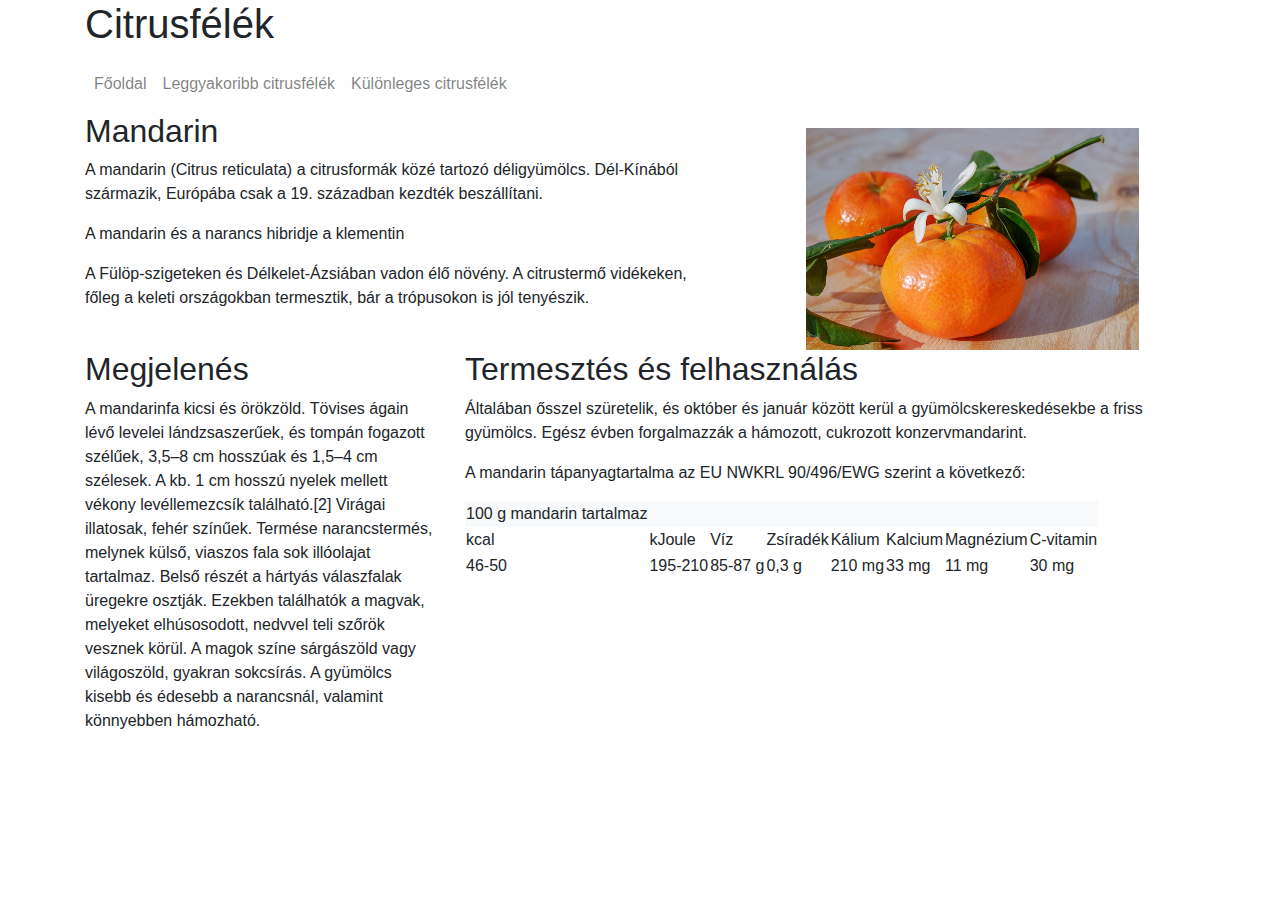
==== mandarin.html @ 3b025c9b "init" ====
<!DOCTYPE html>
<html>

<head>    
    <meta name="viewport" content="width=device-width, initial-scale=1, shrink-to-fit=no">    
    <link rel="stylesheet" href="bootstrap/css/bootstrap.min.css">    
</head>

<body>
    <header class="container">
        <div class="row">
            <div class="col-12">
                <h1 class="d-none d-sm-block">Citrusfélék</h1>
            </div>
        </div>
    </header>
    <nav class="container navbar navbar-expand-lg navbar-light ">
        <button class="navbar-toggler ml-auto" type="button" data-toggle="collapse" data-target="#navbarNavAltMarkup"
            aria-controls="navbarNavAltMarkup" aria-expanded="false" aria-label="Toggle navigation">
            <span class="navbar-toggler-icon"></span>
        </button>
        <div class="collapse navbar-collapse" id="navbarNavAltMarkup">
            <div class="navbar-nav">
                <a class="nav-link" href="index.html">Főoldal</a>
                <a class="nav-link" href="index.html#leggyakoribb">Leggyakoribb citrusfélék</a>
                <a class="nav-link" href="index.html#kulonleges">Különleges citrusfélék</a>                
            </div>
        </div>
    </nav>
    <main class="container ">
        <article class="row">
            <div class="col-md-7">
                <h2>Mandarin</h2>
                <p>A mandarin (Citrus reticulata) a citrusformák közé tartozó déligyümölcs.
                    Dél-Kínából származik, Európába csak a 19. században kezdték beszállítani.</p>
                <p>A mandarin és a narancs hibridje a klementin</p>
                <p>A Fülöp-szigeteken és Délkelet-Ázsiában vadon élő növény. A citrustermő vidékeken, főleg a keleti
                    országokban termesztik, bár a trópusokon is jól tenyészik.</p>

            </div>
            <div class="col-md-5">
                <img src="img/mandarin2.jpg" class="w-75 mt-3 mx-auto d-block" alt="Mandarin">
            </div>
            <div class="col-12 col-xl-4">
                <h2>Megjelenés</h2>
                <p>A mandarinfa kicsi és örökzöld. Tövises ágain lévő levelei lándzsaszerűek, és tompán fogazott
                    szélűek, 3,5–8 cm hosszúak és 1,5–4 cm szélesek. A kb. 1 cm hosszú nyelek mellett vékony
                    levéllemezcsík található.[2] Virágai illatosak, fehér színűek. Termése narancstermés, melynek külső,
                    viaszos fala sok illóolajat tartalmaz. Belső részét a hártyás válaszfalak üregekre osztják. Ezekben
                    találhatók a magvak, melyeket elhúsosodott, nedvvel teli szőrök vesznek körül. A magok színe
                    sárgászöld vagy világoszöld, gyakran sokcsírás. A gyümölcs kisebb és édesebb a narancsnál, valamint
                    könnyebben hámozható. </p>
            </div>
            <div class="col-12 col-xl-8">
                <h2>Termesztés és felhasználás</h2>
                <p>
                    Általában ősszel szüretelik, és október és január között kerül a gyümölcskereskedésekbe a friss
                    gyümölcs. Egész évben forgalmazzák a hámozott, cukrozott konzervmandarint.</p>

                <p class="d-none d-md-block"> A mandarin tápanyagtartalma az EU NWKRL 90/496/EWG szerint a következő:
                </p>
                <table class="d-none d-md-table">
                    <thead>
                        <tr class="bg-light">
                            <td>100 g mandarin tartalmaz</td>
                            <td></td>
                            <td></td>
                            <td></td>
                            <td></td>
                            <td></td>
                            <td></td>
                            <td></td>
                        </tr>
                        <tr>
                            <td>kcal</td>
                            <td>kJoule</td>
                            <td>Víz</td>
                            <td>Zsíradék</td>
                            <td>Kálium</td>
                            <td>Kalcium</td>
                            <td>Magnézium</td>
                            <td>C-vitamin</td>
                        </tr>
                    </thead>
                    <tbody>
                        <tr>
                            <td>46-50</td>
                            <td>195-210</td>
                            <td>85-87 g</td>
                            <td>0,3 g</td>
                            <td>210 mg</td>
                            <td>33 mg</td>
                            <td>11 mg</td>
                            <td>30 mg</td>
                        </tr>
                    </tbody>
                </table>
            </div>
        </article>
    </main>
    <script src="bootstrap/js/jquery-3.5.1.min.js"></script>
    <script src="bootstrap/js/bootstrap.min.js"></script>
</body>

</html>
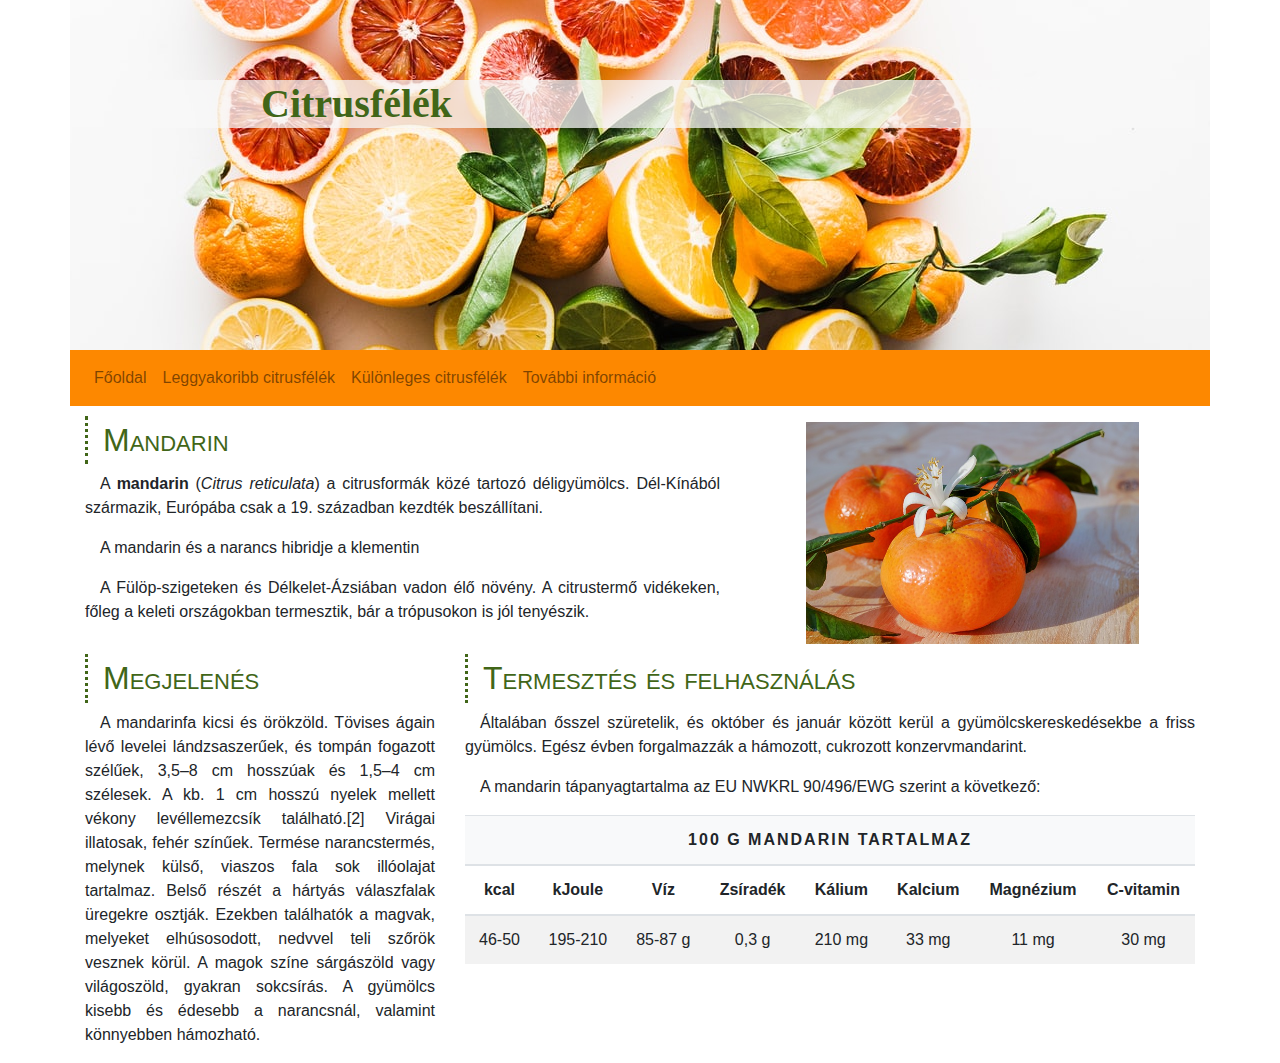
==== commit 7843f392: "Kész van minden" ====
--- a/mandarin.html
+++ b/mandarin.html
@@ -1,9 +1,12 @@
 <!DOCTYPE html>
-<html>
+<html lang="hu">
 
 <head>    
-    <meta name="viewport" content="width=device-width, initial-scale=1, shrink-to-fit=no">    
-    <link rel="stylesheet" href="bootstrap/css/bootstrap.min.css">    
+    <meta name="viewport" content="width=device-width, initial-scale=1, shrink-to-fit=no">
+    <meta charset="UTF-8">
+    <link rel="stylesheet" href="bootstrap/css/bootstrap.min.css">
+    <link rel="stylesheet" href="css/style.css">
+    <title>Mandarin</title>
 </head>
 
 <body>
@@ -23,7 +26,8 @@
             <div class="navbar-nav">
                 <a class="nav-link" href="index.html">Főoldal</a>
                 <a class="nav-link" href="index.html#leggyakoribb">Leggyakoribb citrusfélék</a>
-                <a class="nav-link" href="index.html#kulonleges">Különleges citrusfélék</a>                
+                <a class="nav-link" href="index.html#kulonleges">Különleges citrusfélék</a>
+                <a class="nav-link" href="https://hu.wikipedia.org/wiki/Citrusform%C3%A1k" target="_blank">További információ</a>             
             </div>
         </div>
     </nav>
@@ -31,7 +35,7 @@
         <article class="row">
             <div class="col-md-7">
                 <h2>Mandarin</h2>
-                <p>A mandarin (Citrus reticulata) a citrusformák közé tartozó déligyümölcs.
+                <p>A <b>mandarin</b> (<i>Citrus reticulata</i>) a citrusformák közé tartozó déligyümölcs.
                     Dél-Kínából származik, Európába csak a 19. században kezdték beszállítani.</p>
                 <p>A mandarin és a narancs hibridje a klementin</p>
                 <p>A Fülöp-szigeteken és Délkelet-Ázsiában vadon élő növény. A citrustermő vidékeken, főleg a keleti
@@ -39,7 +43,7 @@
 
             </div>
             <div class="col-md-5">
-                <img src="img/mandarin2.jpg" class="w-75 mt-3 mx-auto d-block" alt="Mandarin">
+                <img src="img/mandarin2.jpg" class="w-75 mt-3 mx-auto d-block" alt="Mandarin" class="img-fluid img-thumbnail">
             </div>
             <div class="col-12 col-xl-4">
                 <h2>Megjelenés</h2>
@@ -59,27 +63,20 @@
 
                 <p class="d-none d-md-block"> A mandarin tápanyagtartalma az EU NWKRL 90/496/EWG szerint a következő:
                 </p>
-                <table class="d-none d-md-table">
+                <table class="d-none d-md-table table table-striped">
                     <thead>
                         <tr class="bg-light">
-                            <td>100 g mandarin tartalmaz</td>
-                            <td></td>
-                            <td></td>
-                            <td></td>
-                            <td></td>
-                            <td></td>
-                            <td></td>
-                            <td></td>
+                            <th colspan="8">100 g mandarin tartalmaz</th>
                         </tr>
                         <tr>
-                            <td>kcal</td>
-                            <td>kJoule</td>
-                            <td>Víz</td>
-                            <td>Zsíradék</td>
-                            <td>Kálium</td>
-                            <td>Kalcium</td>
-                            <td>Magnézium</td>
-                            <td>C-vitamin</td>
+                            <th>kcal</th>
+                            <th>kJoule</th>
+                            <th>Víz</th>
+                            <th>Zsíradék</th>
+                            <th>Kálium</th>
+                            <th>Kalcium</th>
+                            <th>Magnézium</th>
+                            <th>C-vitamin</th>
                         </tr>
                     </thead>
                     <tbody>
--- a/css/style.css
+++ b/css/style.css
@@ -0,0 +1,58 @@
+
+header{    
+    background-position: center center;
+    height: 350px;
+    background-image: url("../img/bg2.jpg");
+}
+
+h1{
+    background-color: rgba(248, 248, 248, 0.75);
+    font-family: Verdana;
+    color: #416618;
+    font-weight: bold;
+    margin-top: 80px;
+    padding-left: 11rem;
+}
+
+h2{    
+    margin-top: 10px;
+    color: #416618;
+    border-color: #416618;
+    border-left: 3px dotted;
+    font-variant: small-caps;
+    padding: 5px 15px;
+}
+
+h3{    
+    font-weight: bold;
+    color: #894f3b;  
+    text-align: center;
+    size: 1.3rem;
+    letter-spacing: 1px;
+}
+
+p{
+    text-align: justify;
+    text-indent: 15px;
+}
+
+li{
+    list-style-image: url(../img/lemon2.png);
+    float: left;
+    margin-left: 40px;
+}
+
+
+td,th{
+    text-align: center;
+}
+
+thead>tr:first-child{
+    letter-spacing: 2px;
+    text-transform: uppercase;
+}
+
+.navbar {
+    background-color: #fd8800;
+}
+
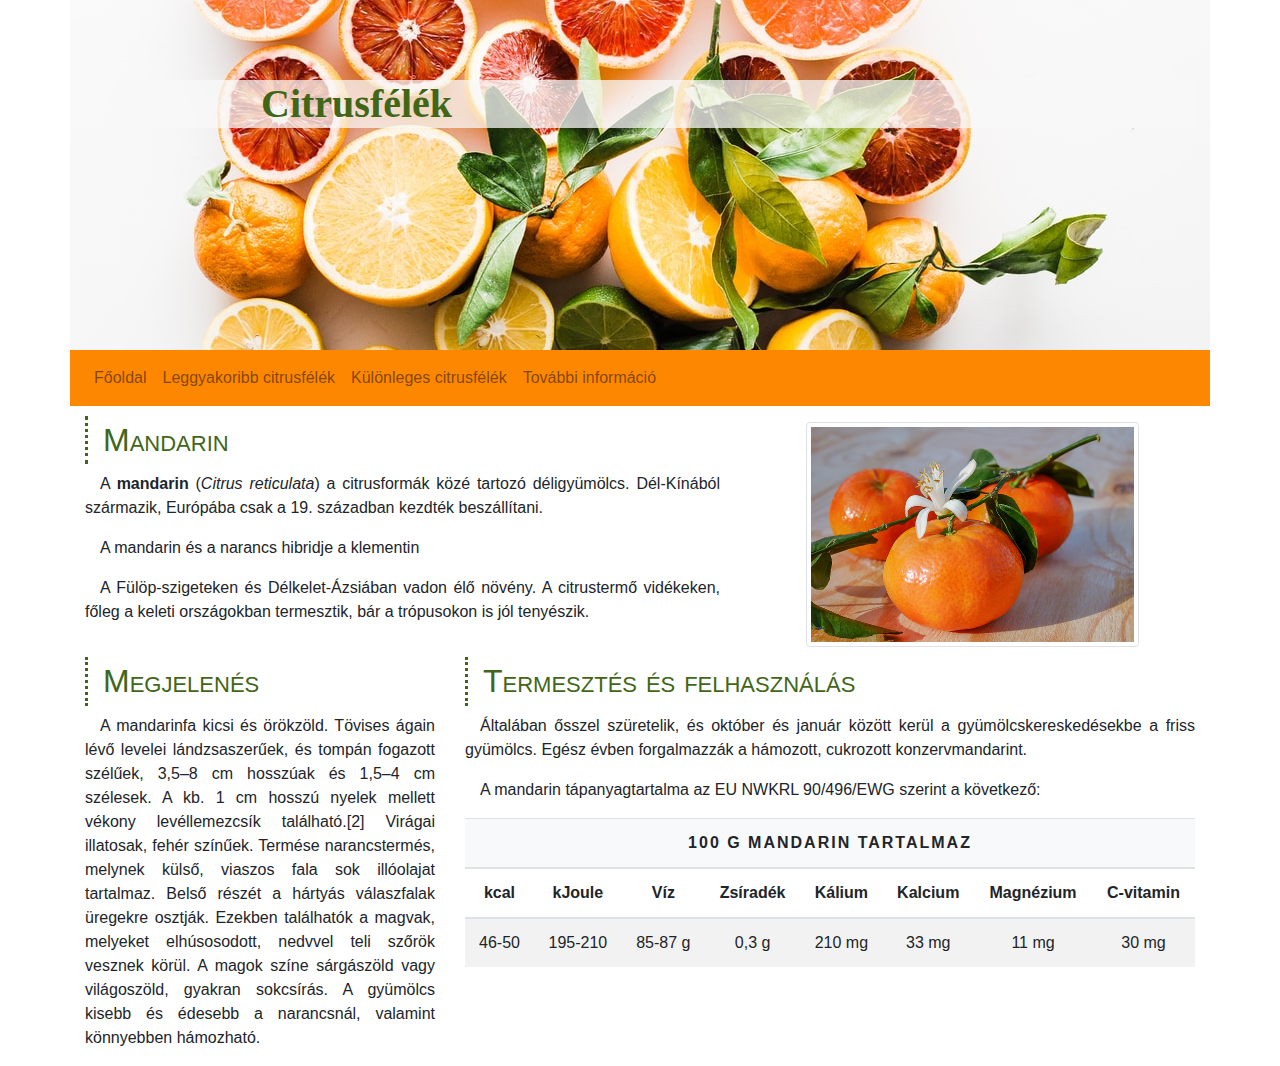
==== commit 2cd2ede3: "Egy kis plusz :)" ====
--- a/mandarin.html
+++ b/mandarin.html
@@ -43,7 +43,7 @@
 
             </div>
             <div class="col-md-5">
-                <img src="img/mandarin2.jpg" class="w-75 mt-3 mx-auto d-block" alt="Mandarin" class="img-fluid img-thumbnail">
+                <img src="img/mandarin2.jpg" class="w-75 mt-3 mx-auto d-block img-fluid img-thumbnail" alt="Mandarin">
             </div>
             <div class="col-12 col-xl-4">
                 <h2>Megjelenés</h2>
